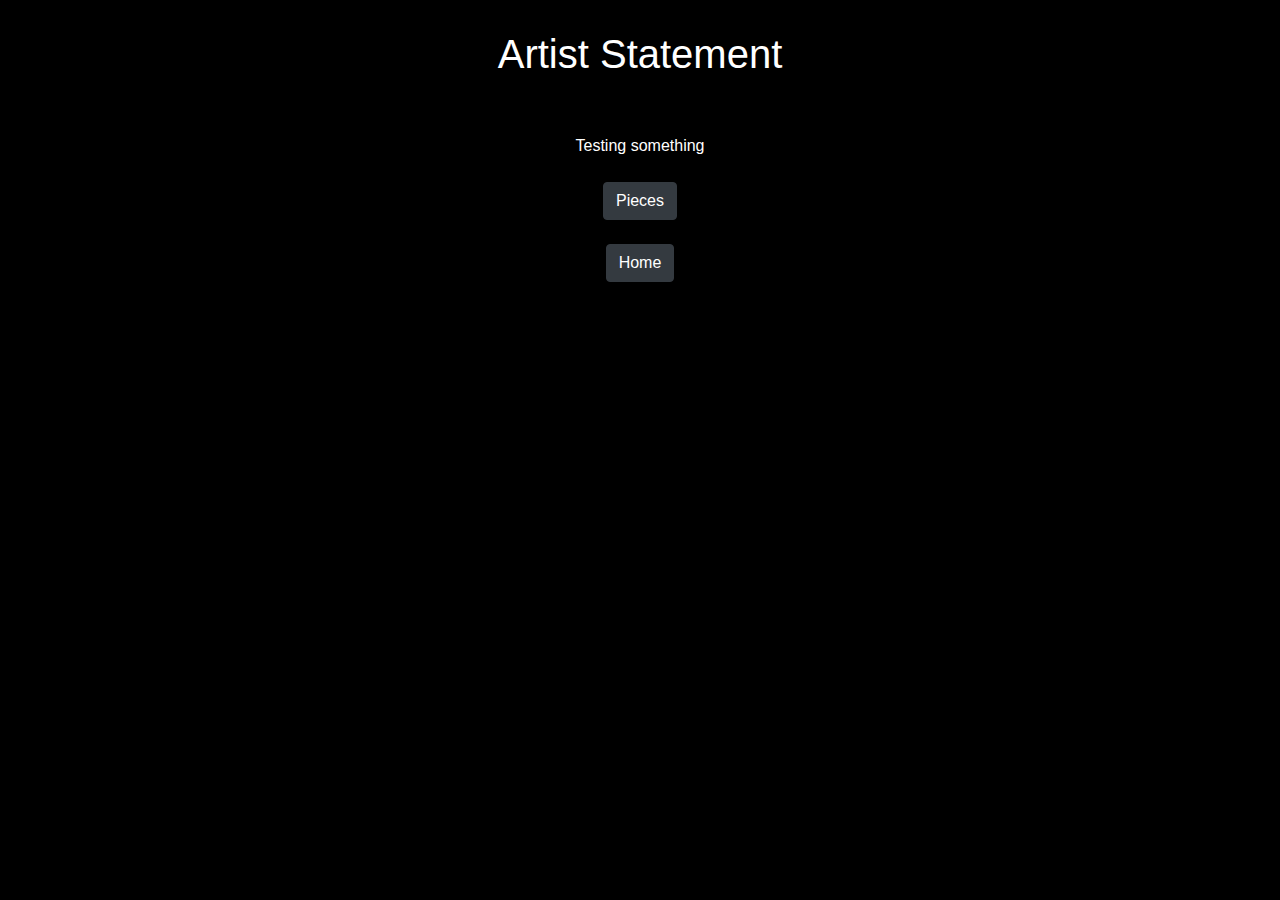
==== artist.html @ bf0260ab "entire website" ====
<!DOCTYPE html>
<html> 
<head>
<title>Artist</title>
<link rel="stylesheet" href="https://maxcdn.bootstrapcdn.com/bootstrap/4.0.0/css/bootstrap.min.css">
<link rel="stylesheet" href="styles.css">
<body>
<div id="wrapper">
<h1>Artist Statement</h1>
<br>
<br>
Testing something
<br>
<br>
<a href="art.html"><button type="button" class="btn btn-dark">Pieces</button></a>
<br>
<br>
<a href="index.html"><button type="button" class="btn btn-dark"> Home </button> </a>
<br>
</div>
</body>
</html>
---- styles.css ----
#wrapper {
	margin: auto;
	text-align: center;
}

img {
	display: block;
	margin-left: auto;
	margin-right: auto;
	width: 250px;
}

body {
     	background-color: black;
	color:white;
	font-family: Helvetica;
	
}

h1 { 
	margin-top: 30px;

}
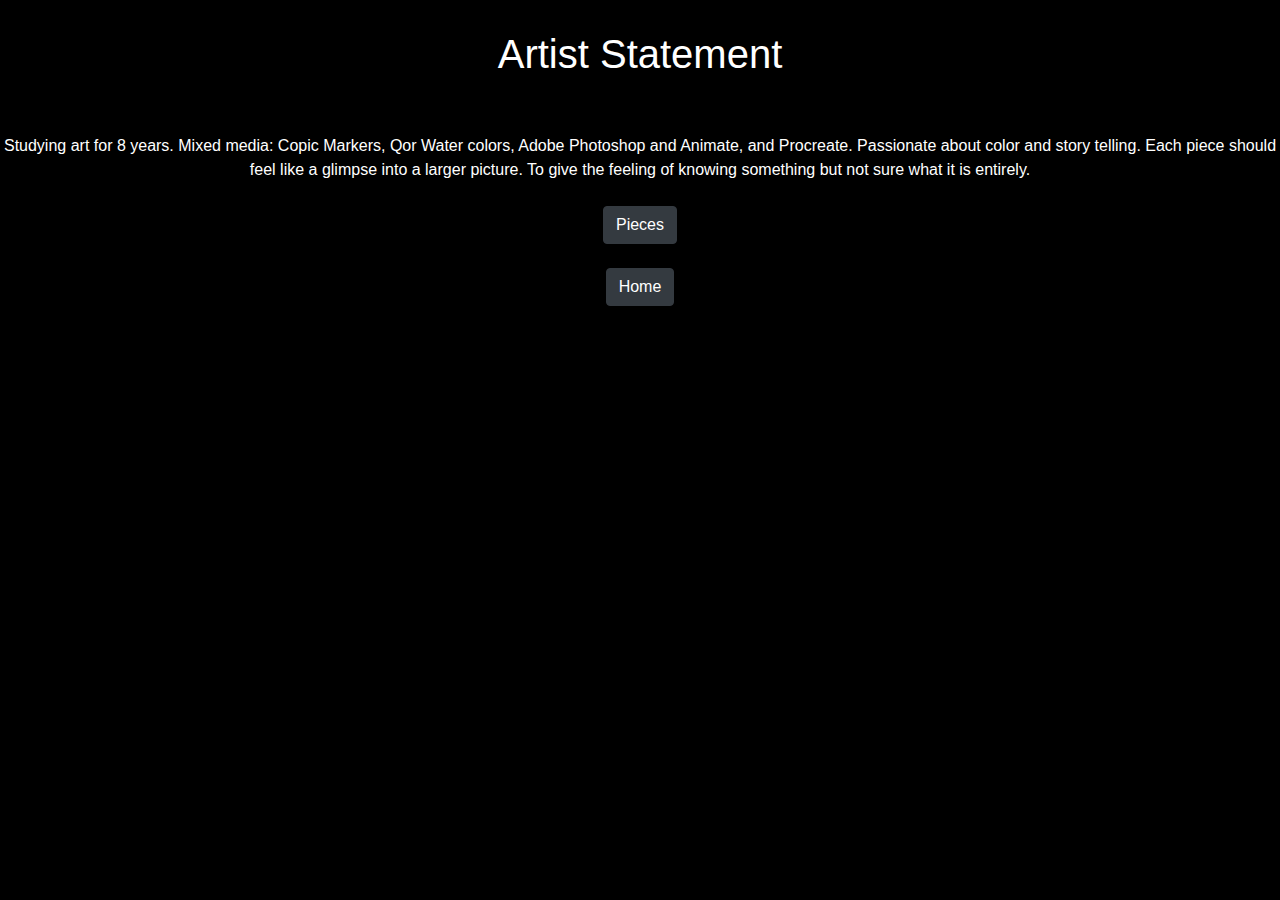
==== commit d7546863: "statement" ====
--- a/artist.html
+++ b/artist.html
@@ -9,7 +9,12 @@
 <h1>Artist Statement</h1>
 <br>
 <br>
-Testing something
+Studying art for 8 years. 
+
+Mixed media: Copic Markers, Qor Water colors, Adobe Photoshop and Animate, and Procreate.
+
+Passionate about color and story telling. Each piece should feel like a glimpse into a larger picture. To give the feeling of knowing something but not sure what it is entirely.
+
 <br>
 <br>
 <a href="art.html"><button type="button" class="btn btn-dark">Pieces</button></a>
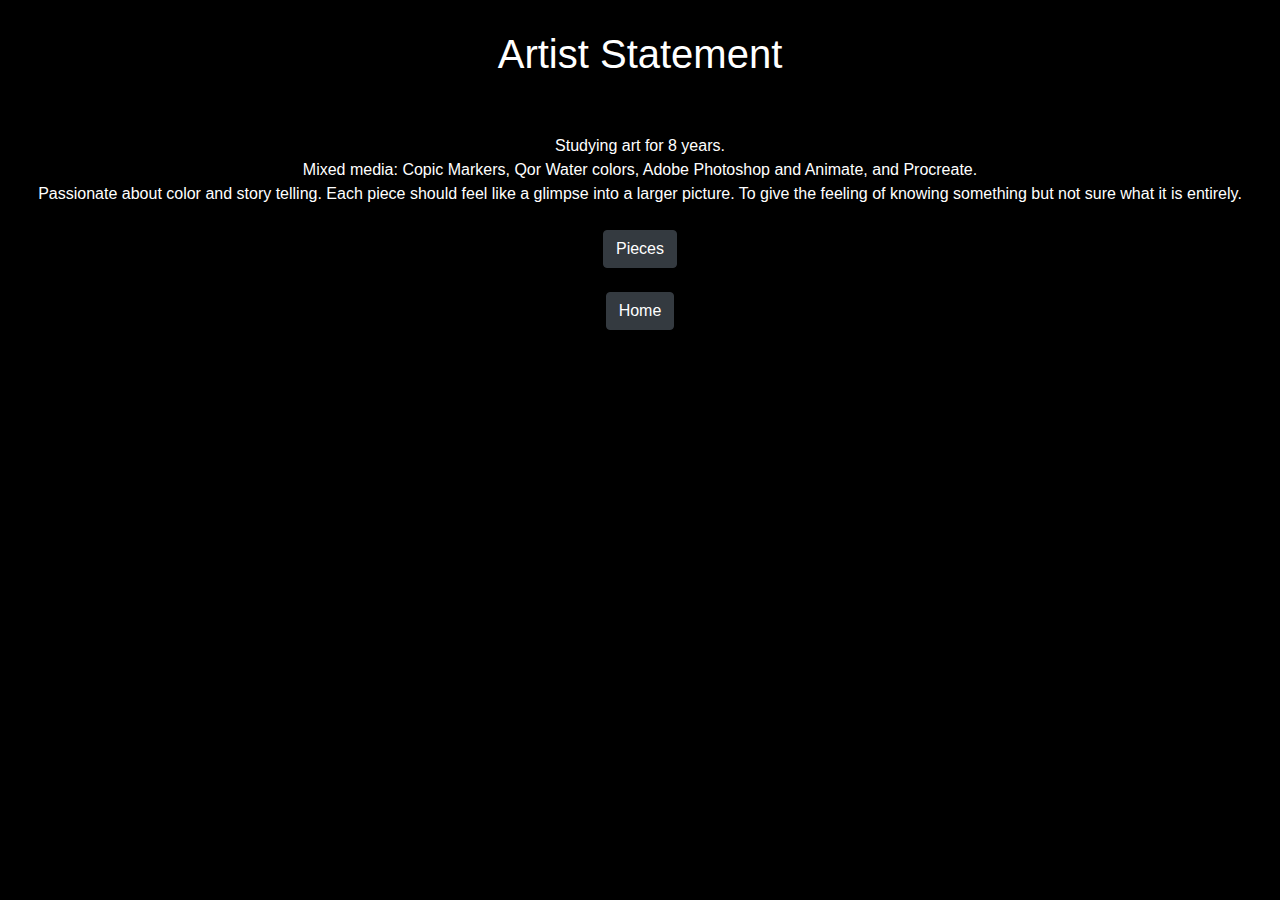
==== commit b4cc7ce2: "updated again" ====
--- a/artist.html
+++ b/artist.html
@@ -10,9 +10,9 @@
 <br>
 <br>
 Studying art for 8 years. 
-
+<br>
 Mixed media: Copic Markers, Qor Water colors, Adobe Photoshop and Animate, and Procreate.
-
+<br>
 Passionate about color and story telling. Each piece should feel like a glimpse into a larger picture. To give the feeling of knowing something but not sure what it is entirely.
 
 <br>
